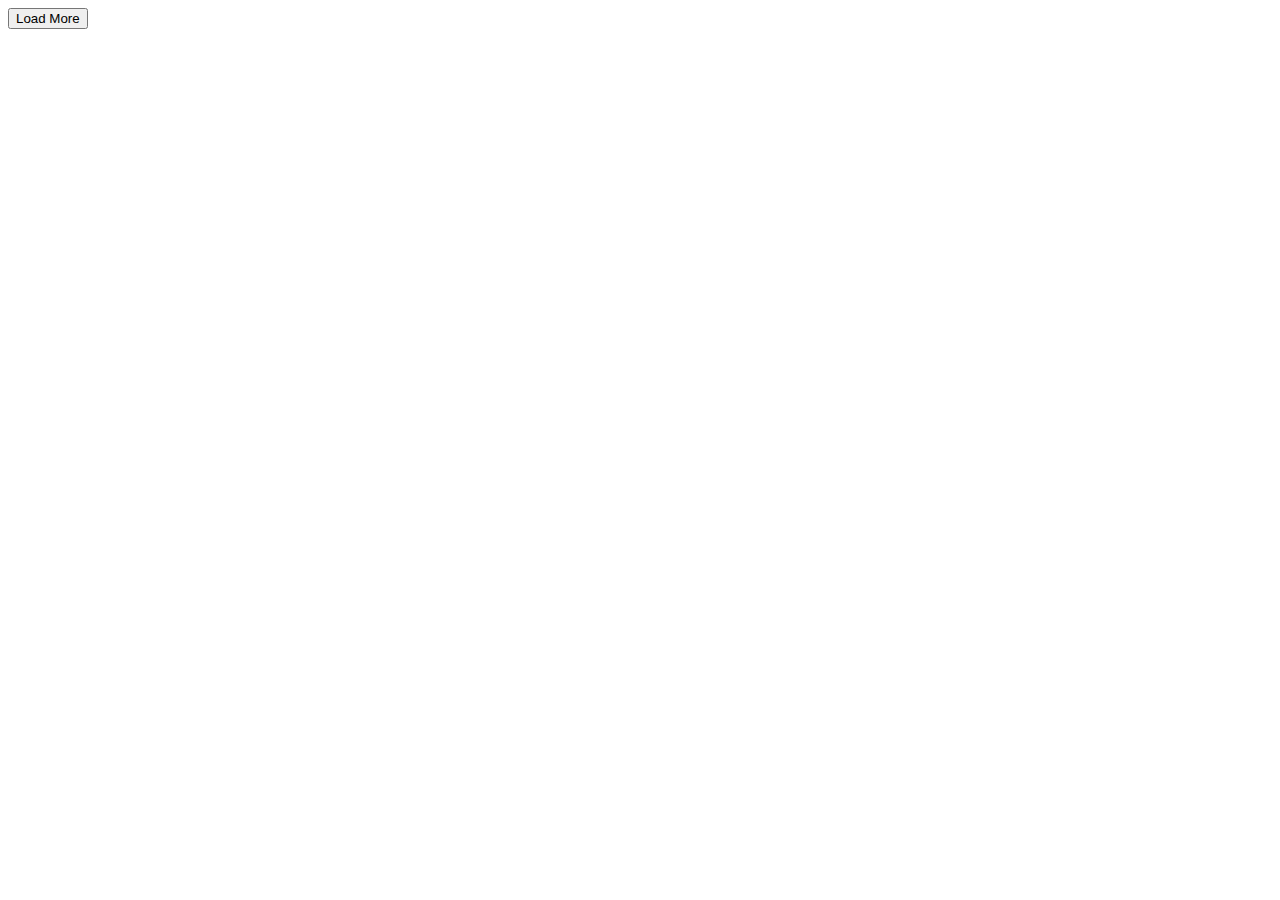
==== article/index.html @ 2f96aaa5 "Initial setup, beginning test" ====
<!DOCTYPE html>
<html>
  <head>
    <link rel="stylesheet" type="text/css" href="../style.css"/>
  </head>
  <body>
    <div class="div1">
      <div id="column1"></div>
      <div id="column2"></div>
    </div>
    <button id="button" onclick="load()">Load More</button>
    <script src="main.js"></script>
  </body>
</html>
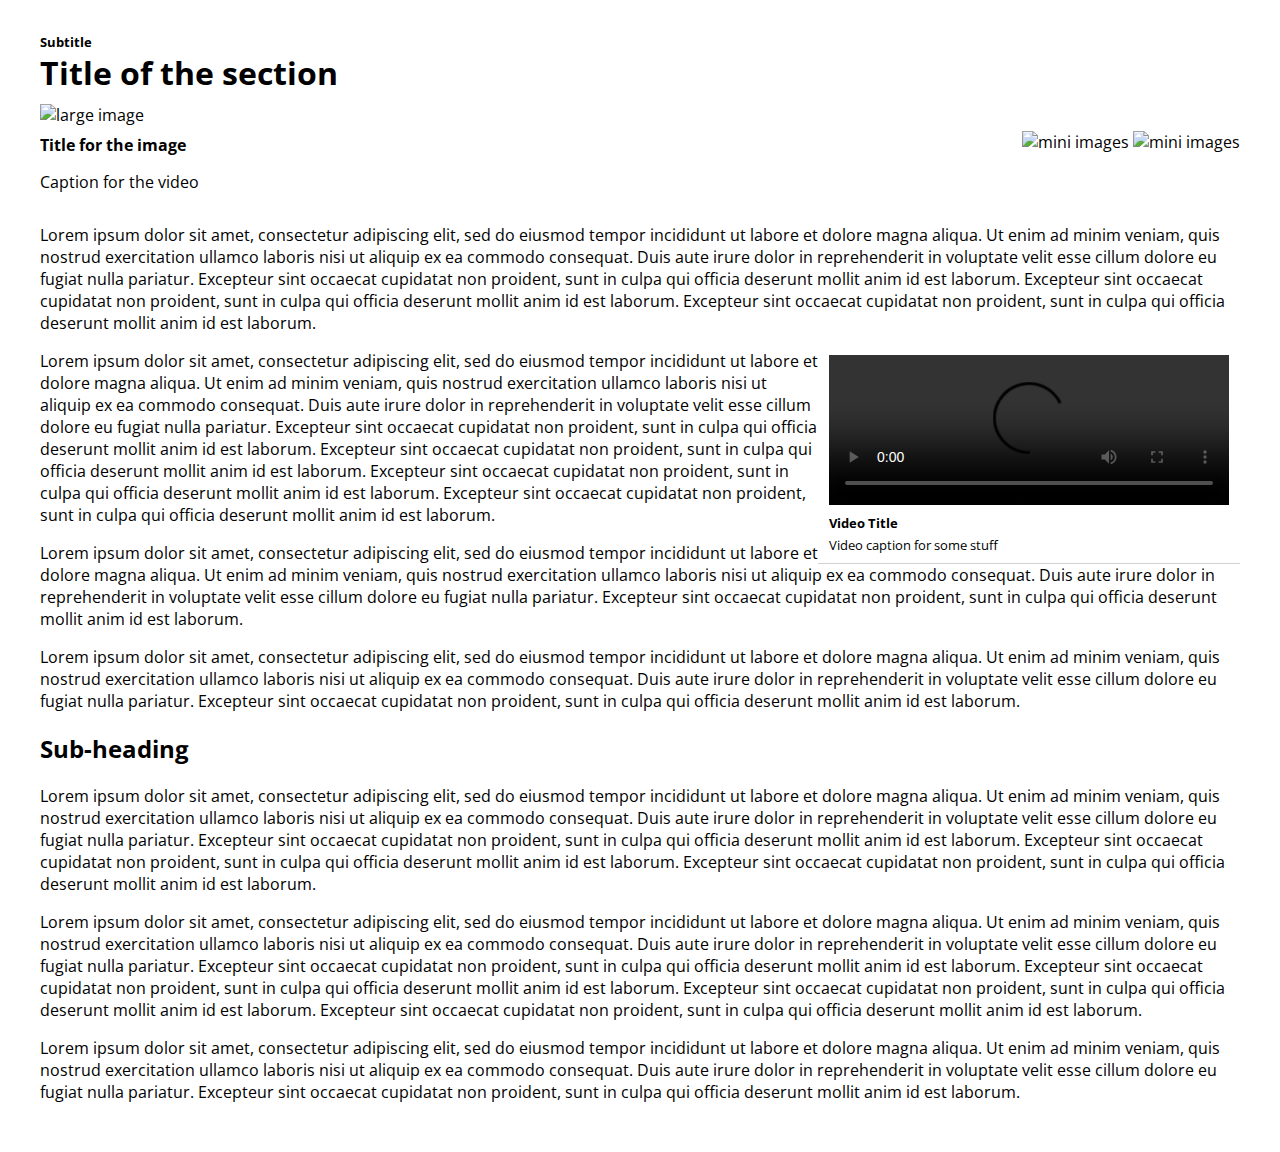
==== commit 87b6f9c6: "1 hour mark" ====
--- a/article/index.html
+++ b/article/index.html
@@ -1,14 +1,47 @@
 <!DOCTYPE html>
 <html>
   <head>
-    <link rel="stylesheet" type="text/css" href="../style.css"/>
+    <link rel="stylesheet" type="text/css" href="style.css"/>
+    <meta name="viewport" content="width=device-width, initial-scale=1">
+    <link href="https://fonts.googleapis.com/css?family=Open+Sans:300,400,600,700,800" rel="stylesheet">
   </head>
   <body>
-    <div class="div1">
-      <div id="column1"></div>
-      <div id="column2"></div>
+    <div class="container">
+      <h5>Subtitle</h5>
+      <h1>Title of the section</h1>
+      <div class="jumbotron">
+        <img id="main" src="../images/photo01.jpg" alt="large image" />
+        <div class="thumbnails">
+          <div class="mini-p">
+            <p><strong>Title for the image</strong></p>
+            <p>Caption for the video</p>
+          </div>
+          <div class="mini-img">
+            <img src="../images/photo01.jpg" alt="mini images">
+            <img src="../images/photo02.jpg" alt="mini images">
+          </div>
+        </div>
+      </div>
+      <section>
+        <p>Lorem ipsum dolor sit amet, consectetur adipiscing elit, sed do eiusmod tempor incididunt ut labore et dolore magna aliqua. Ut enim ad minim veniam, quis nostrud exercitation ullamco laboris nisi ut aliquip ex ea commodo consequat. Duis aute irure dolor in reprehenderit in voluptate velit esse cillum dolore eu fugiat nulla pariatur. Excepteur sint occaecat cupidatat non proident, sunt in culpa qui officia deserunt mollit anim id est laborum. Excepteur sint occaecat cupidatat non proident, sunt in culpa qui officia deserunt mollit anim id est laborum. Excepteur sint occaecat cupidatat non proident, sunt in culpa qui officia deserunt mollit anim id est laborum.</p>
+        <div class="video-control">
+          <video width="400" controls>
+            <source src="mov_bbb.mp4" type="video/mp4">
+          </video>
+          <p><strong>Video Title</strong></p>
+          <p>Video caption for some stuff</p>
+        </div>
+        <p>Lorem ipsum dolor sit amet, consectetur adipiscing elit, sed do eiusmod tempor incididunt ut labore et dolore magna aliqua. Ut enim ad minim veniam, quis nostrud exercitation ullamco laboris nisi ut aliquip ex ea commodo consequat. Duis aute irure dolor in reprehenderit in voluptate velit esse cillum dolore eu fugiat nulla pariatur. Excepteur sint occaecat cupidatat non proident, sunt in culpa qui officia deserunt mollit anim id est laborum. Excepteur sint occaecat cupidatat non proident, sunt in culpa qui officia deserunt mollit anim id est laborum. Excepteur sint occaecat cupidatat non proident, sunt in culpa qui officia deserunt mollit anim id est laborum. Excepteur sint occaecat cupidatat non proident, sunt in culpa qui officia deserunt mollit anim id est laborum.</p>
+        <p>Lorem ipsum dolor sit amet, consectetur adipiscing elit, sed do eiusmod tempor incididunt ut labore et dolore magna aliqua. Ut enim ad minim veniam, quis nostrud exercitation ullamco laboris nisi ut aliquip ex ea commodo consequat. Duis aute irure dolor in reprehenderit in voluptate velit esse cillum dolore eu fugiat nulla pariatur. Excepteur sint occaecat cupidatat non proident, sunt in culpa qui officia deserunt mollit anim id est laborum.</p>
+        <p>Lorem ipsum dolor sit amet, consectetur adipiscing elit, sed do eiusmod tempor incididunt ut labore et dolore magna aliqua. Ut enim ad minim veniam, quis nostrud exercitation ullamco laboris nisi ut aliquip ex ea commodo consequat. Duis aute irure dolor in reprehenderit in voluptate velit esse cillum dolore eu fugiat nulla pariatur. Excepteur sint occaecat cupidatat non proident, sunt in culpa qui officia deserunt mollit anim id est laborum.</p>
+      </section>
+      <section>
+        <h2>Sub-heading</h2>
+        <p>Lorem ipsum dolor sit amet, consectetur adipiscing elit, sed do eiusmod tempor incididunt ut labore et dolore magna aliqua. Ut enim ad minim veniam, quis nostrud exercitation ullamco laboris nisi ut aliquip ex ea commodo consequat. Duis aute irure dolor in reprehenderit in voluptate velit esse cillum dolore eu fugiat nulla pariatur. Excepteur sint occaecat cupidatat non proident, sunt in culpa qui officia deserunt mollit anim id est laborum. Excepteur sint occaecat cupidatat non proident, sunt in culpa qui officia deserunt mollit anim id est laborum. Excepteur sint occaecat cupidatat non proident, sunt in culpa qui officia deserunt mollit anim id est laborum.</p>
+        <p>Lorem ipsum dolor sit amet, consectetur adipiscing elit, sed do eiusmod tempor incididunt ut labore et dolore magna aliqua. Ut enim ad minim veniam, quis nostrud exercitation ullamco laboris nisi ut aliquip ex ea commodo consequat. Duis aute irure dolor in reprehenderit in voluptate velit esse cillum dolore eu fugiat nulla pariatur. Excepteur sint occaecat cupidatat non proident, sunt in culpa qui officia deserunt mollit anim id est laborum. Excepteur sint occaecat cupidatat non proident, sunt in culpa qui officia deserunt mollit anim id est laborum. Excepteur sint occaecat cupidatat non proident, sunt in culpa qui officia deserunt mollit anim id est laborum. Excepteur sint occaecat cupidatat non proident, sunt in culpa qui officia deserunt mollit anim id est laborum.</p>
+        <p>Lorem ipsum dolor sit amet, consectetur adipiscing elit, sed do eiusmod tempor incididunt ut labore et dolore magna aliqua. Ut enim ad minim veniam, quis nostrud exercitation ullamco laboris nisi ut aliquip ex ea commodo consequat. Duis aute irure dolor in reprehenderit in voluptate velit esse cillum dolore eu fugiat nulla pariatur. Excepteur sint occaecat cupidatat non proident, sunt in culpa qui officia deserunt mollit anim id est laborum.</p>
+      </section>
     </div>
-    <button id="button" onclick="load()">Load More</button>
     <script src="main.js"></script>
   </body>
 </html>
--- a/article/style.css
+++ b/article/style.css
@@ -0,0 +1,40 @@
+* {
+  font-family: 'Open Sans', sans-serif;
+}
+.container {
+    max-width: 1200px;
+    margin: auto;
+    padding: 25px 0;
+}
+h1 {
+    margin: 0 0 10px 0;
+}
+h5 {
+    margin: 0;
+}
+.thumbnails {
+    display: flex;
+    justify-content: space-between;
+    margin-top: 5px;
+}
+.mini-p p {
+    margin: 3px 0 15px 0;
+}
+.mini-img img {
+    width: 50px;
+    height: 50px;
+    cursor: pointer;
+}
+.video-control {
+    float: right;
+    border-bottom: solid 1px lightgray;
+    padding: 5px 11px;
+}
+.video-control p {
+    font-size: 13px;
+    margin: 4px 0;
+}
+img#main {
+    width: 100%;
+    max-height: 800px;
+}
